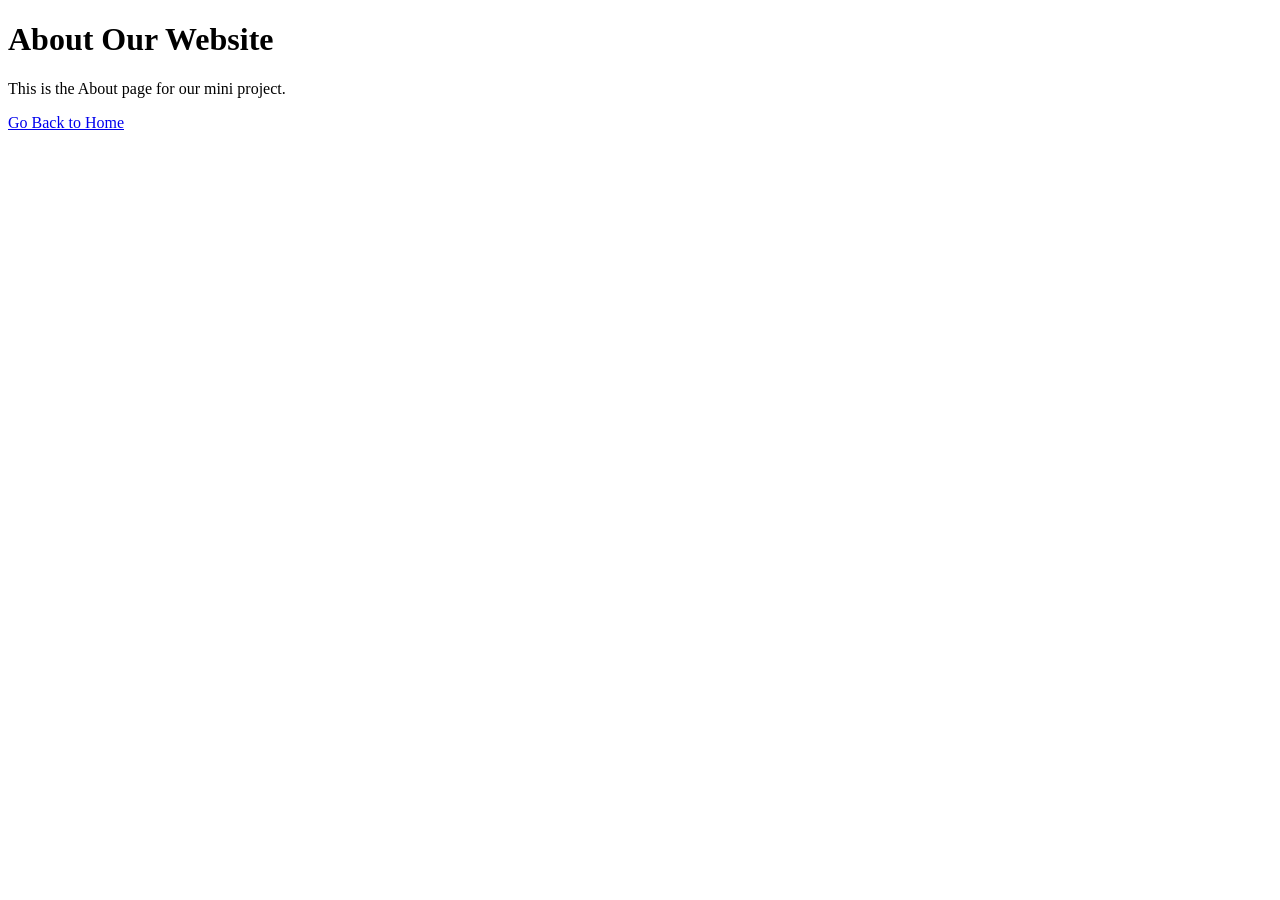
==== about.html @ fd6c4b46 "Create about.html" ====
<!DOCTYPE html>
<html>
<head>
    <title>About Us</title>
</head>
<body>
    <h1>About Our Website</h1>
    <p>This is the About page for our mini project.</p>
    <a href="index.html">Go Back to Home</a>
</body>
</html>
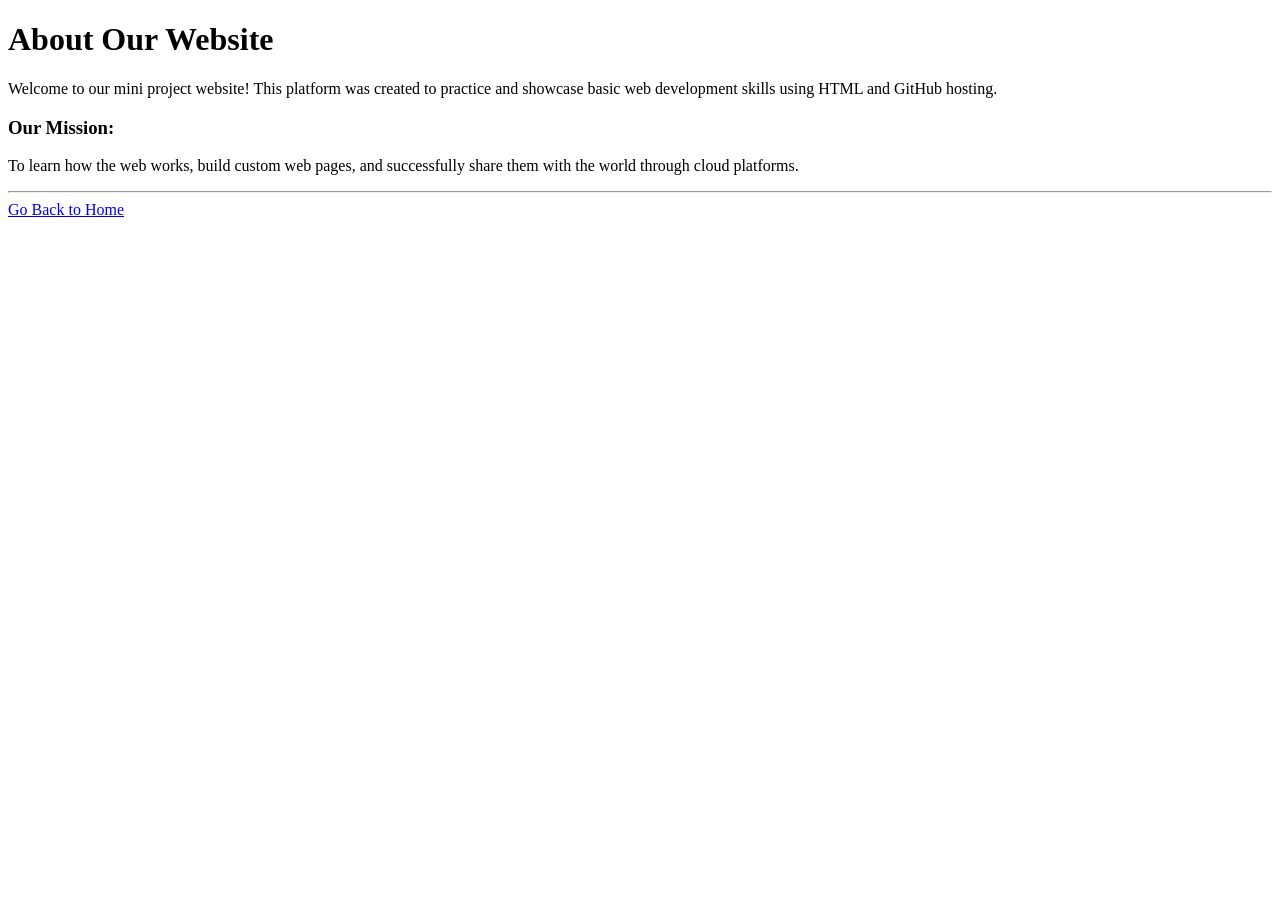
==== commit 0d82d4f3: "Update about.html" ====
--- a/about.html
+++ b/about.html
@@ -5,7 +5,12 @@
 </head>
 <body>
     <h1>About Our Website</h1>
-    <p>This is the About page for our mini project.</p>
+    <p>Welcome to our mini project website! This platform was created to practice and showcase basic web development skills using HTML and GitHub hosting.</p>
+    
+    <h3>Our Mission:</h3>
+    <p>To learn how the web works, build custom web pages, and successfully share them with the world through cloud platforms.</p>
+    
+    <hr>
     <a href="index.html">Go Back to Home</a>
 </body>
 </html>
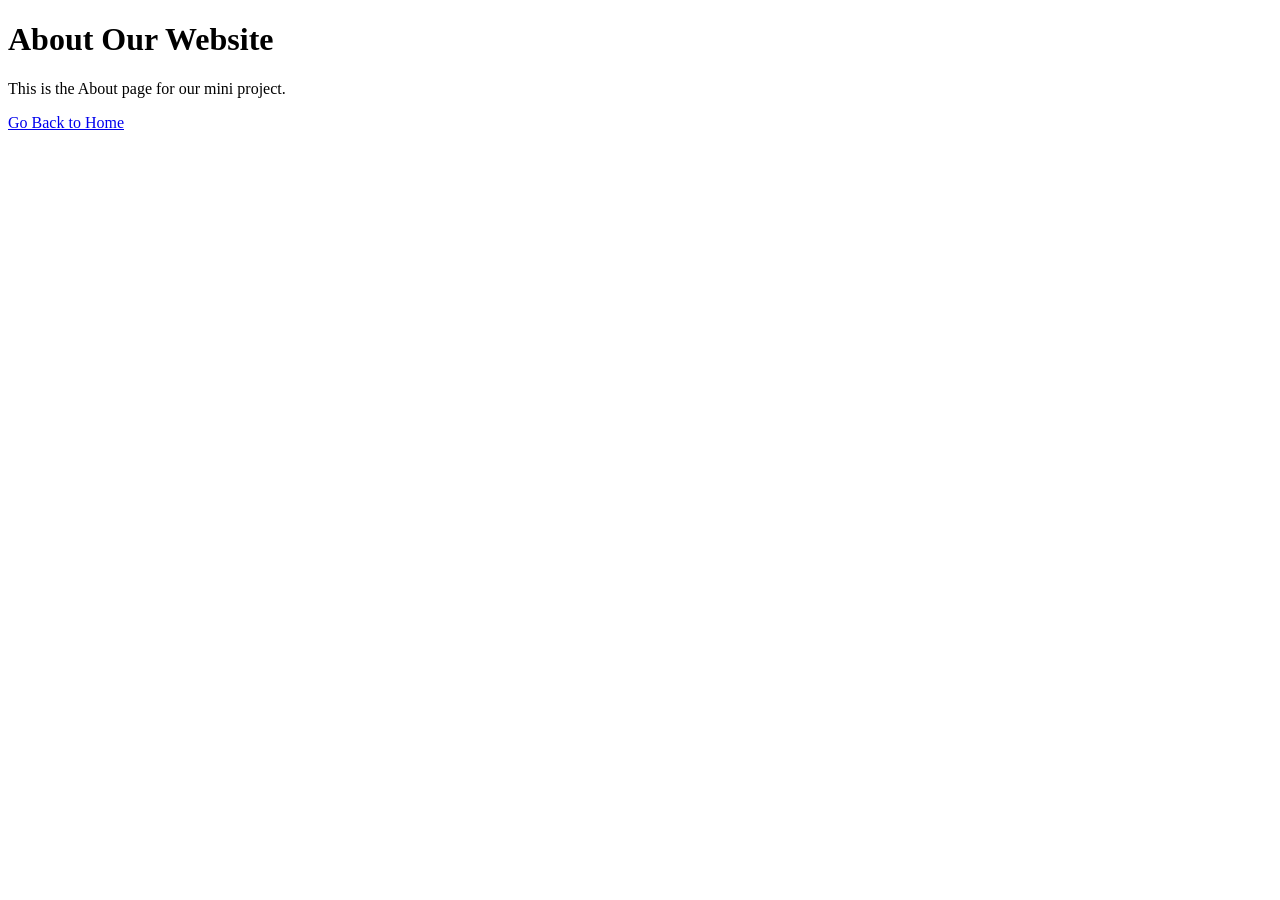
==== commit ddc81cf5: "Update about.html" ====
--- a/about.html
+++ b/about.html
@@ -5,12 +5,7 @@
 </head>
 <body>
     <h1>About Our Website</h1>
-    <p>Welcome to our mini project website! This platform was created to practice and showcase basic web development skills using HTML and GitHub hosting.</p>
-    
-    <h3>Our Mission:</h3>
-    <p>To learn how the web works, build custom web pages, and successfully share them with the world through cloud platforms.</p>
-    
-    <hr>
+    <p>This is the About page for our mini project.</p>
     <a href="index.html">Go Back to Home</a>
 </body>
 </html>
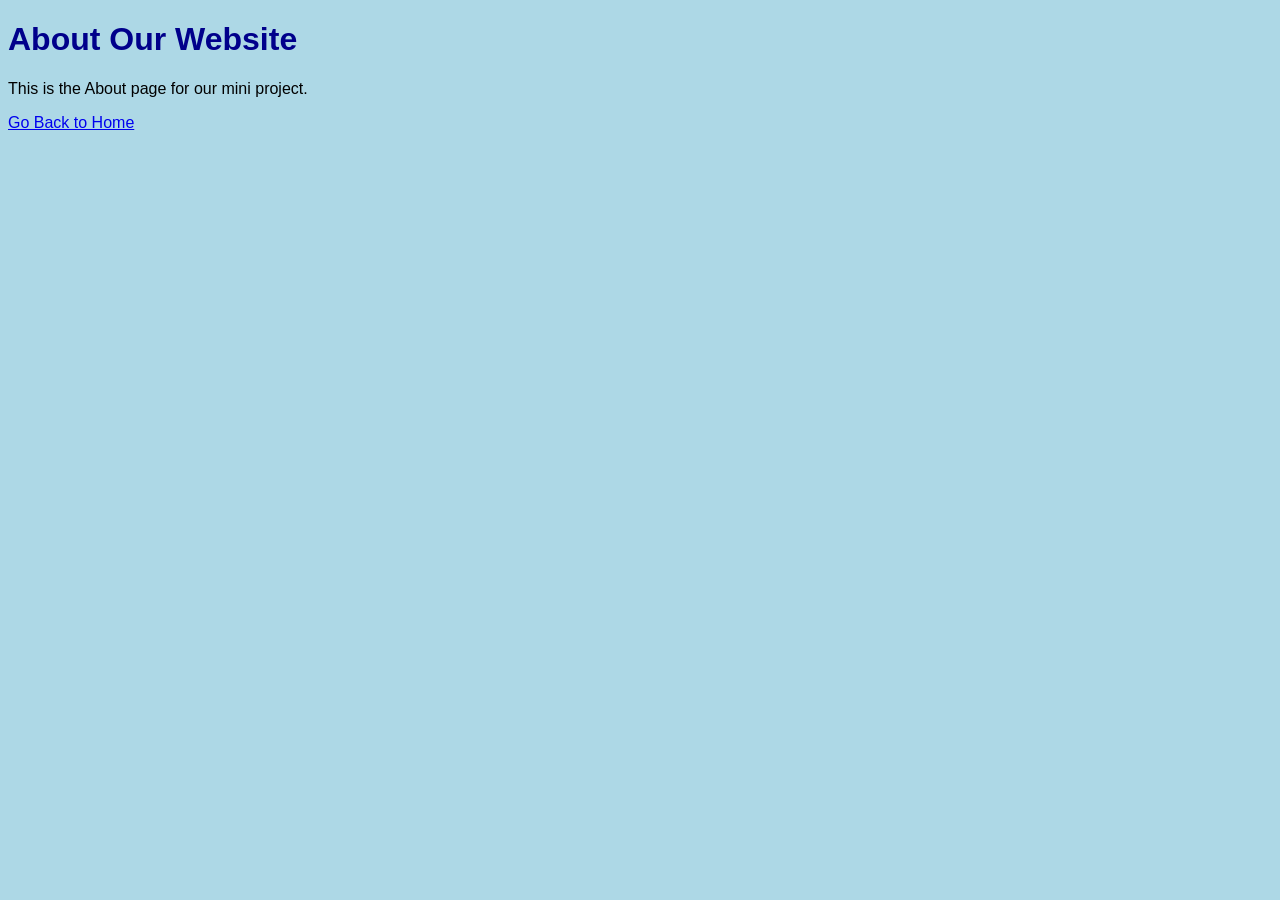
==== commit 13a70467: "Update about.html" ====
--- a/about.html
+++ b/about.html
@@ -2,6 +2,7 @@
 <html>
 <head>
     <title>About Us</title>
+    <link rel="stylesheet" href="style.css">
 </head>
 <body>
     <h1>About Our Website</h1>
--- a/style.css
+++ b/style.css
@@ -0,0 +1,8 @@
+body { 
+    background-color: lightblue; /* This will change the website background to light blue */ 
+    font-family: Arial;          /* This will make the font clean and readable */ 
+} 
+
+h1 { 
+    color: darkblue;             /* This is used to change the heading color */ 
+}
